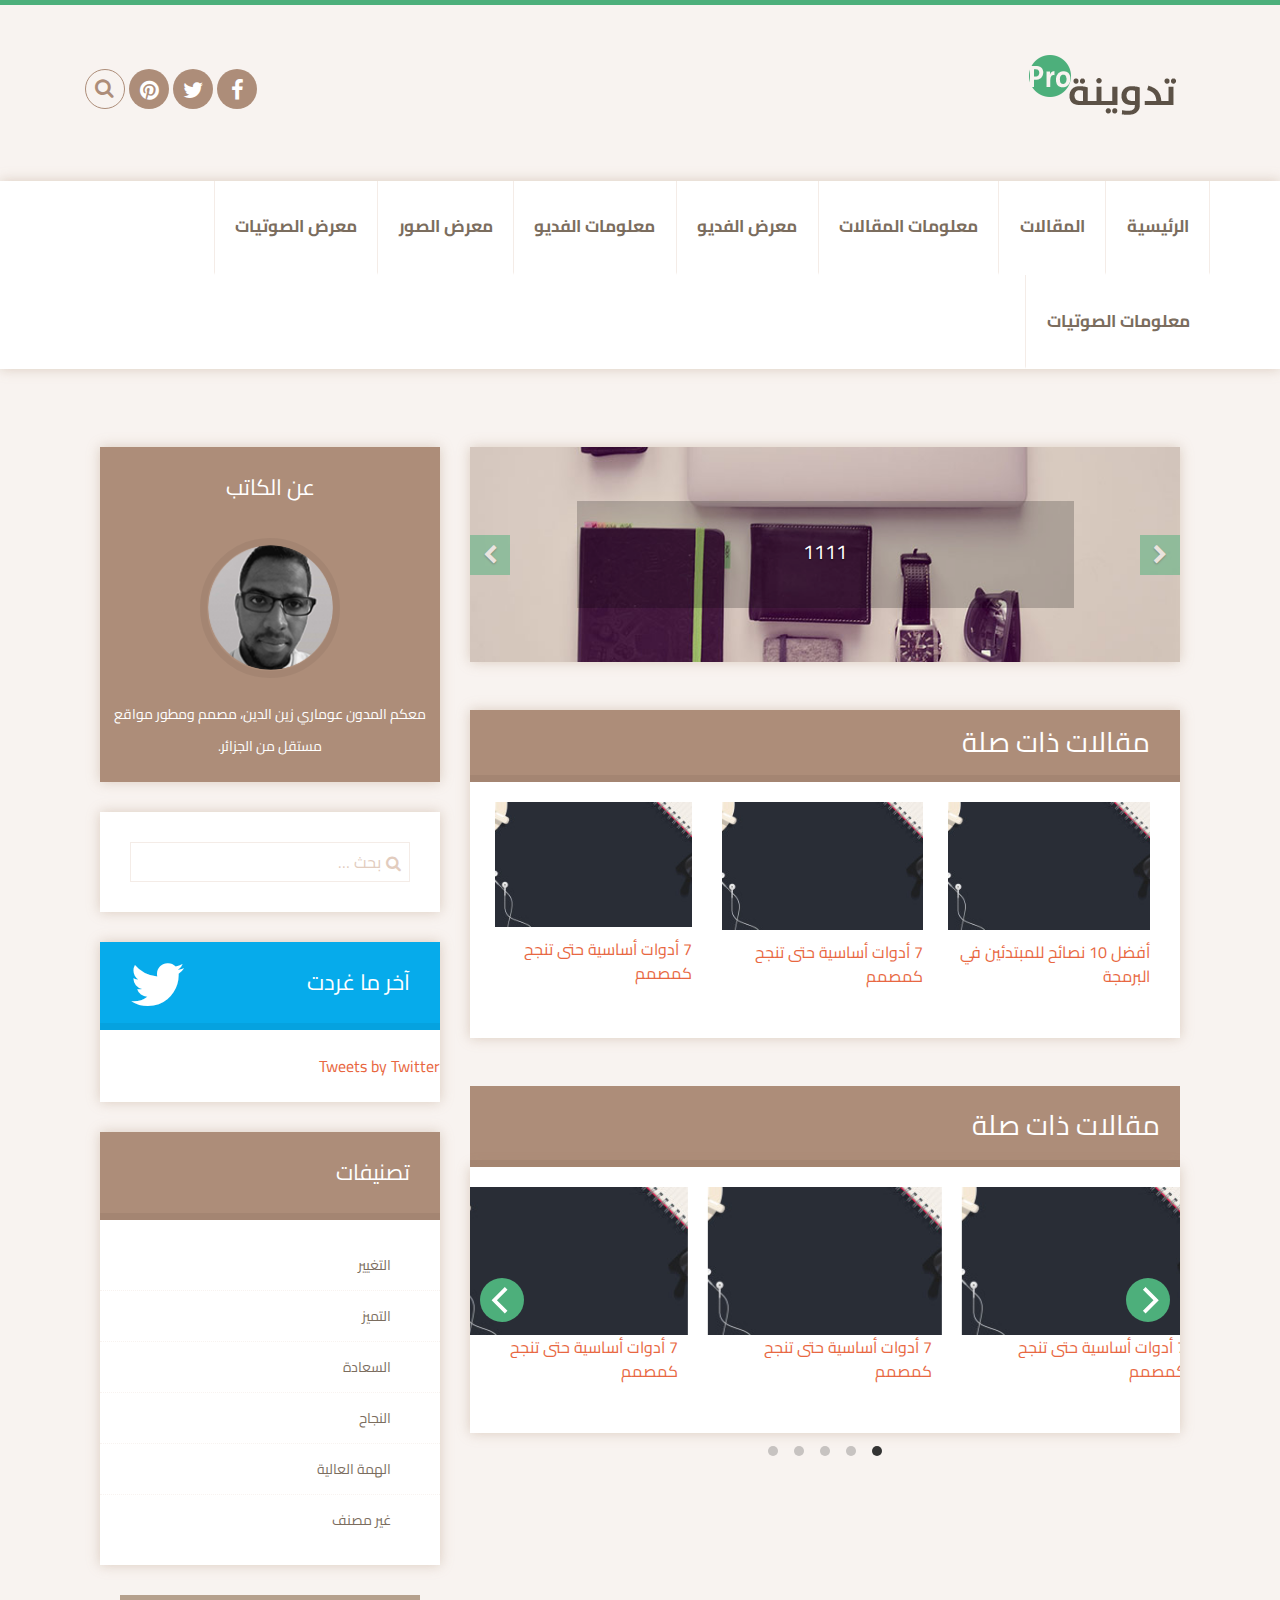
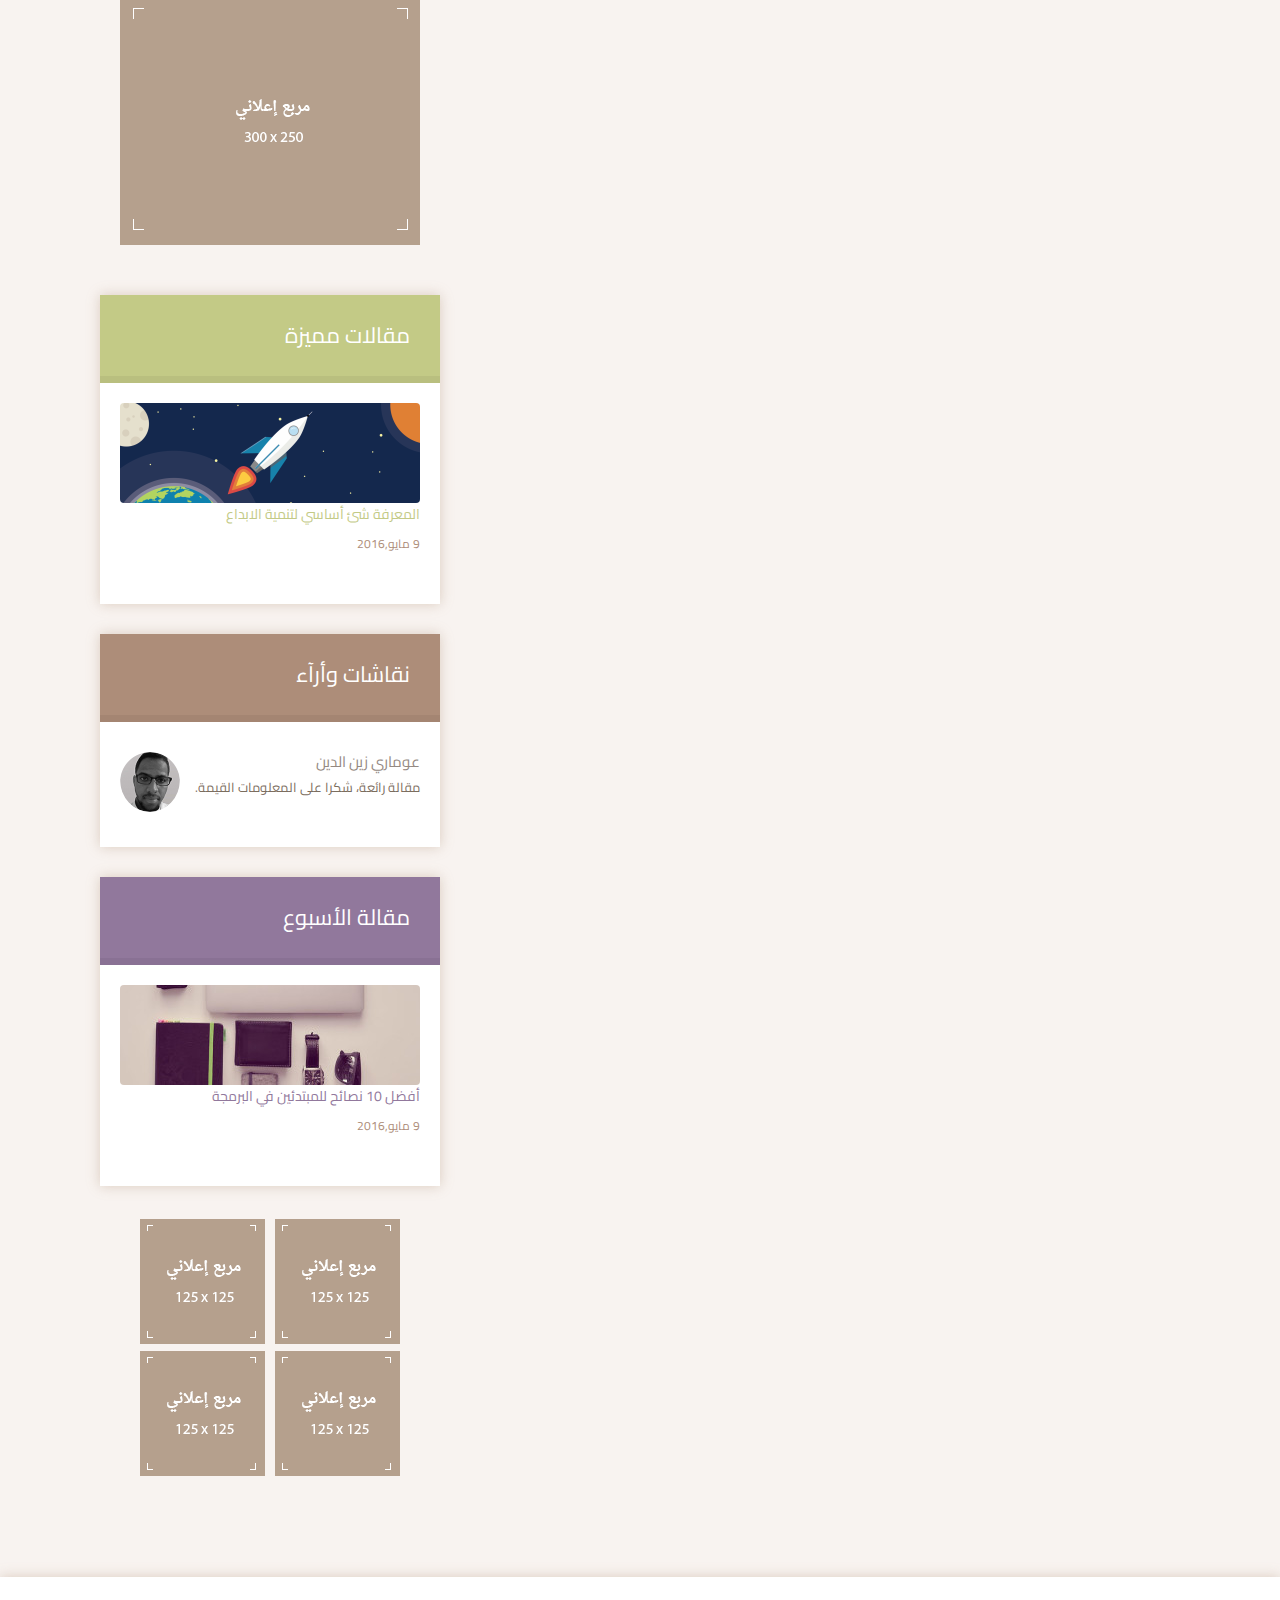
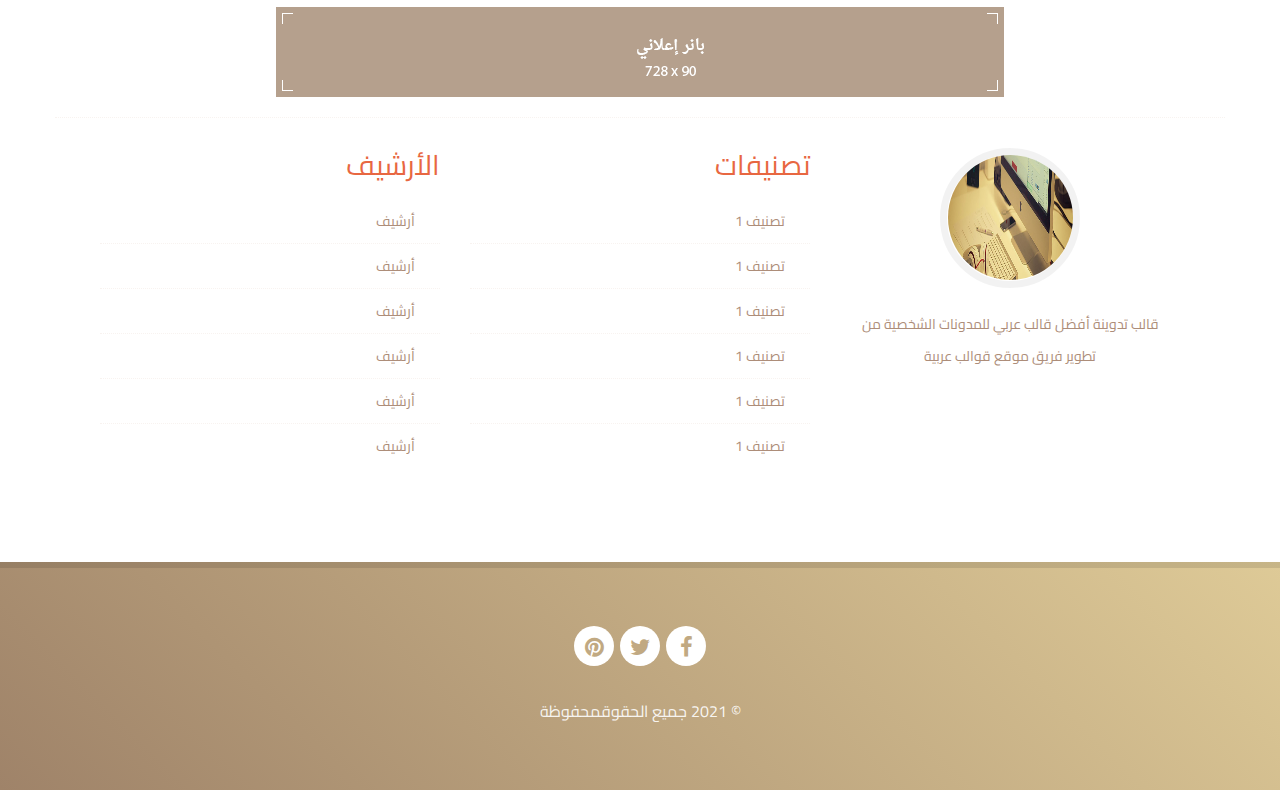
==== index.html @ 0ec96f34 "first- version" ====
<!doctype html>
<html lang="ar" dir="rtl">
<head>
	<meta http-equiv="Content-Type" content="text/html; charset=UTF-8">
	<meta name="viewport" content="width=device-width, initial-scale=1">

	<link  rel="stylesheet" href="assets/css/responsive.css">
	<link rel="stylesheet" href="assets/css/font-awesome.min.css">
	<link rel="stylesheet" href="assets/css/flicky.css">
	<link rel="stylesheet" href="assets/style.css">

	<link rel="preconnect" href="https://fonts.gstatic.com">
	<link href="https://fonts.googleapis.com/css2?family=Cairo:wght@200;300;400;600;700;900&display=swap" rel="stylesheet">

	<title>الرئيسية</title>
</head>
<body>
	<div id="page" class="hfeed site">
		<header id="masthead" class="site-header">
			<div class="container">
				<div class="col-md-12 col-xs-12">
					<div class="col-md-7 col-xs-12">
						<a href="index.html" class="logo">
							<img src="assets/img/logo.png" alt="الرئيسية">
						</a>
					</div>
					<div id="header-icons" class="col-md-5 col-xs-12">
						<form id="searchform">
							<label for="s" class="sr-only">بحث</label>
							<i class="fa fa-search"></i>
							<input type="text" class="" name="s" value="" id="s" placeholder="بحث … ">
							<input type="submit" class="submit" name="submit" id="searchsubmit" value="بحث">
						</form>
						<div id="social-icons">
							<a href="#" target="_blank" class="fa fa-facebook"><span>فايس بوك</span></a>
							<a href="#" target="_blank" class="fa fa-twitter"><span>تويتر</span></a>
							<a href="#" target="_blank" class="fa fa-pinterest"><span>بنترست</span></a>
						</div>
					</div>
				</div>
			</div>
			<nav id="site-navigation" class="main-navigation" role="navigation">
				<div class="navbar-header">
					<button type="button" class="navbar-toggle" data-toggle="collapse" data-target=".navbar-collapse"> <span class="sr-only">إضغط للتصفح</span> <i class="fa fa-bars"></i> </button>
				</div>
				<div class="navbar-collapse collapse">
					<ul id="access" class="nav navbar-nav">
						<li>
							<a href="index.html">الرئيسية</a>
						</li>
						<li>
							<a href="articles.html">المقالات</a>
						</li>
						<li>
							<a href="articles-detailes.html">معلومات المقالات</a>
						</li>
						<li>
							<a href="video-gallary.html">معرض الفديو</a>
						</li>
						<li>
							<a href="video-gallary-detail.html">معلومات الفديو</a>
						</li>
						<li>
							<a href="image-gallary.html">معرض الصور</a>
						</li>
						<li>
							<a href="audio-gallary.html">معرض الصوتيات</a>
						</li>
						<li>
							<a href="audio-gallary-detail.html">معلومات الصوتيات</a>
						</li>
					</ul>
				</div>
			</nav>
		</header>

		<div id="content" class="site-content">
			<div class="container">
				<div class="col-md-12">
					<div id="primary" class="content-area col-md-8 col-xs-12">
						<main id="main" class="site-main" role="main">

							<div id="posts-slider" class="carousel slide" data-ride="carousel">

							  <!-- Wrapper for slides -->
							  <div class="carousel-inner" role="listbox">
							    <div class="item active">
							      <img src="assets/img/post.jpg" alt="">
							      <div class="carousel-caption">
							        1111
							      </div>
							    </div>
							    <div class="item">
							      <img src="assets/img/post.jpg" alt="">
							      <div class="carousel-caption">
							        1111
							      </div>
							    </div>
							  </div>

							  <!-- Controls -->
							  <a class="left carousel-control" href="#posts-slider" role="button" data-slide="prev">
							    <span class="fa fa-chevron-left"></span>
							    <span class="sr-only">Previous</span>
							  </a>
							  <a class="right carousel-control" href="#posts-slider" role="button" data-slide="next">
							    <span class="fa fa-chevron-right"></span>
							    <span class="sr-only">Next</span>
							  </a>
							</div>

							<div id="related-posts">
								<h3 class="title">مقالات ذات صلة</h3>
								<div class="col-md-12">
										<div class="related-post col-md-4">
												<figure class="entry-thumbnail">
														<a href="#">
																<img width="237" height="150" src="assets/img/relimg.jpg" />
														</a>
												</figure>
												<a href="articles-detailes.html" class="related-title">أفضل 10 نصائح للمبتدئين في البرمجة</a>
										</div>
										<div class="related-post col-md-4">
												<figure class="entry-thumbnail">
														<a href="#">
																<img width="237" height="150" src="assets/img/relimg.jpg" />
														</a>
												</figure>
												<a href="#" class="related-title"> 7 أدوات أساسية حتى تنجح كمصمم</a>
										</div>
										<div class="related-post col-md-4">
												<figure class="entry-thumbnail">
														<a href="#">
																<img width="237" height="150" src="assets/img/relimg.jpg" />
														</a>
												</figure>
												<a href="#" class="related-title"> 7 أدوات أساسية حتى تنجح كمصمم</a>
										</div>
								</div>
						</div>

						<!-- carousal posts -->
						<h3 class="des-post">مقالات ذات صلة</h3>
								<div class="carousel"
									data-flickity='{ "wrapAround": true }'>
									<div class="carousel-cell">
											<div>
												<figure class="entry-thumbnail">
														<a href="#">
																<img width="237" height="150" src="assets/img/relimg.jpg" />
														</a>
												</figure>
												<a href="articles-detailes.html" class="related-title"> 7 أدوات أساسية حتى تنجح كمصمم</a>
										</div>
									</div>
									<div class="carousel-cell">
											<div>
												<figure class="entry-thumbnail">
														<a href="#">
																<img width="237" height="150" src="assets/img/relimg.jpg" />
														</a>
												</figure>
												<a href="articles-detailes.html" class="related-title"> 7 أدوات أساسية حتى تنجح كمصمم</a>
										</div>
									</div>
									<div class="carousel-cell">
											<div>
												<figure class="entry-thumbnail">
														<a href="#">
																<img width="237" height="150" src="assets/img/relimg.jpg" />
														</a>
												</figure>
												<a href="articles-detailes.html" class="related-title"> 7 أدوات أساسية حتى تنجح كمصمم</a>
										</div>
									</div>
									<div class="carousel-cell">
											<div>
												<figure class="entry-thumbnail">
														<a href="#">
																<img width="237" height="150" src="assets/img/relimg.jpg" />
														</a>
												</figure>
												<a href="articles-detailes.html" class="related-title"> 7 أدوات أساسية حتى تنجح كمصمم</a>
										</div>
									</div>
									<div class="carousel-cell">
											<div>
												<figure class="entry-thumbnail">
														<a href="#">
																<img width="237" height="150" src="assets/img/relimg.jpg" />
														</a>
												</figure>
												<a href="articles-detailes.html" class="related-title"> 7 أدوات أساسية حتى تنجح كمصمم</a>
										</div>
									</div>
								</div>
						<!-- carousal posts End -->

						</main>
					</div>

					<div id="secondary" class="widget-area col-md-4 col-xs-12">
						<aside class="widget widget_author_biography">
							<h1 class="widget-title">عن الكاتب</h1>
							<div class="author-bio-img"><img src="assets/img/pro-1.png"></div>
							<div class="author-bio-desc">معكم المدون عوماري زين الدين، مصمم ومطور مواقع مستقل من الجزائر.</div>
						</aside>
						<aside class="widget widget_search">
							<form class="search-form">
								<label> 
									<span class="screen-reader-text">البحث عن:</span>
									<input type="search" class="search-field" placeholder="بحث …" value="">
								</label>
								<input type="submit" class="search-submit" value="بحث">
							</form>
						</aside>
						<aside class="widget widget_oauth_twitter_widget">
							<h1 class="widget-title">آخر ما غردت</h1>
							<a class="twitter-timeline" data-height="440" href="https://twitter.com/Twitter?ref_src=twsrc%5Etfw">Tweets by Twitter</a> <script async src="https://platform.twitter.com/widgets.js" charset="utf-8"></script>
						</aside>
						<aside class="widget widget_categories">
							<h1 class="widget-title">تصنيفات</h1>
							<ul>
								<li class="cat-item cat-item-6"><a href="#">التغيير</a></li>
								<li class="cat-item cat-item-5"><a href="#">التميز</a></li>
								<li class="cat-item cat-item-3"><a href="#">السعادة</a></li>
								<li class="cat-item cat-item-2"><a href="#">النجاح</a></li>
								<li class="cat-item cat-item-8"><a href="#">الهمة العالية</a></li>
								<li class="cat-item cat-item-1"><a href="#">غير مصنف</a></li>
							</ul>
						</aside>
						<aside class="widget widget_300x250_advertisement">
							<div class="advertisement_300x250">
								<div class="advertisement-content">
									<a href="#">
										<img src="assets/img/ad-300-250.png" width="300" height="250">
									</a>
								</div>
							</div>
						</aside>
						<aside class="widget widget_widget_posts_list">
							<h1 class="widget-title" style="background-color:#c3ca86;">مقالات مميزة</h1>
							<div class="widget-entries">
								<article class="hentry">
									<figure class="entry-thumbnail">
										<a href="#">
											<img src="assets/img/post-1.png" alt="">
										</a>
									</figure>
									<h3 class="entry-title"><a href="#"style="color:#c3ca86;">المعرفة شئ أساسي لتنمية الابداع</a></h3>
									<span class="entry-date">9 مايو,2016</span>
								</article>
							</div>
						</aside>
						<aside class="widget widget_recent_comments_widget">
							<h1 class="widget-title">نقاشات وأرآء</h1>
							<ul class="comments_list">
								<li>
									<div class="tab-item-avatar">
										<a href="#"> <img alt="" src="assets/img/pro-2.png" class="avatar avatar-60 photo" height="60" width="60"> </a>
									</div>
									<div class="tab-item-inner clearfix">
										<div class="tab-item-name">عوماري زين الدين</div>
										<div class="tab-item-comment"><a href="#">مقالة رائعة، شكرا على المعلومات القيمة.</a></div>
									</div>
								</li>
							</ul>
						</aside>
						<aside class="widget widget_widget_posts_list">
							<h1 class="widget-title" style="background-color:#91789C;">مقالة الأسبوع</h1>
							<div class="widget-entries">
								<article class="hentry">
									<figure class="entry-thumbnail">
										<a href="#"> 
											<img src="assets/img/Untitled-1-Recovered-300x100.jpg"alt="">
										</a>
									</figure>
									<h3 class="entry-title">
										<a href="#"style="color:#91789C;">أفضل 10 نصائح للمبتدئين في البرمجة</a>
									</h3>
									<span class="entry-date">9 مايو,2016</span>
								</article>
							</div>
						</aside>
						<aside class="widget widget_125x125_advertisement">
							<div class="advertisement_125x125">
								<div class="advertisement-content">
									<a href="#" class="single_ad_125x125" target="_blank">
										<img src="assets/img/ad-125-125.png">
									</a>
									<a href="#" class="single_ad_125x125" target="_blank">
										<img src="assets/img/ad-125-125.png">
									</a>
									<a href="#" class="single_ad_125x125" target="_blank">
										<img src="assets/img/ad-125-125.png">
									</a>
									<a href="#" class="single_ad_125x125" target="_blank">
										<img src="assets/img/ad-125-125.png">
									</a>
								</div>
							</div>
						</aside>
					</div>
				</div>
			</div>
		</div>


		<footer id="colophon" class="site-footer">
			<div id="footer-ads" class="container">
				<aside id="tedwinapro-ad-block" class="widget widget_728x90_advertisement">
					<div class="advertisement_728x90">
						<div class="advertisement-content">
							<a href="#" class="single_ad_728x90" target="_blank" rel="nofollow"> <img src="assets/img/banner-728-90.png" width="728" height="90"> </a>
						</div>
					</div>
				</aside>
			</div>
			<div id="footer-widgets" class="col-md-12">
				<div class="container">
					<div class="col-md-12">
						<div class="footer-widget col-md-4">
							<aside id="author_biography-3" class="widget widget_author_biography">
								<h1 class="widget-title"></h1>
								<div class="author-bio-img"><img src="assets/img/tem.jpg"></div>
								<div class="author-bio-desc">قالب تدوينة أفضل قالب عربي للمدونات الشخصية من تطوير فريق موقع قوالب عربية</div>
							</aside>
						</div>
						<div class="footer-widget col-md-4">
							<aside class="widget widget_categories">
								<h1 class="widget-title">تصنيفات</h1>
								<ul>
									<li><a href="#">تصنيف 1</a></li>
									<li><a href="#">تصنيف 1</a></li>
									<li><a href="#">تصنيف 1</a></li>
									<li><a href="#">تصنيف 1</a></li>
									<li><a href="#">تصنيف 1</a></li>
									<li><a href="#">تصنيف 1</a></li>
								</ul>
							</aside>
						</div>
						<div class="footer-widget col-md-4">
							<aside id="archives-3" class="widget widget_archive">
								<h1 class="widget-title">الأرشيف</h1>
								<ul>
									<li><a href="#">أرشيف</a></li>
									<li><a href="#">أرشيف</a></li>
									<li><a href="#">أرشيف</a></li>
									<li><a href="#">أرشيف</a></li>
									<li><a href="#">أرشيف</a></li>
									<li><a href="#">أرشيف</a></li>
								</ul>
							</aside>
						</div>
					</div>
				</div>
			</div>
			<div class="site-info col-md-12">
				<div id="social-icons">
					<a href="#" target="_blank" class="fa fa-facebook"><span>فايس بوك</span></a>
					<a href="#" target="_blank" class="fa fa-twitter"><span>تويتر</span></a>
					<a href="#" target="_blank" class="fa fa-pinterest"><span>بنترست</span></a>
				</div>
				<div class="copyrights"> © 2021 جميع الحقوقمحفوظة</div>
			</div>
		</footer>

		<a href="#top" id="smoothup"><i class="fa fa-angle-up"></i></a>

		<!-- JS Files -->
		<script src="assets/js/jquery.min.js"></script>
		<script src="assets/js/bootstrap.min.js"></script>
		<script src="assets/js/flicky.js"></script>
		<script type="text/javascript">
			$(window).scroll(function(){if($(this).scrollTop()<500){$('#smoothup').fadeOut();}else{$('#smoothup').fadeIn();}});$('#smoothup').on('click',function(){$('html, body').animate({scrollTop:0},1000);return false;});
		</script>
	</body>
</html>
---- assets/css/flicky.css ----
/*! Flickity v2.2.2
https://flickity.metafizzy.co
---------------------------------------------- */

.flickity-enabled {
  position: relative;
}

.flickity-enabled:focus { outline: none; }

.flickity-viewport {
  overflow: hidden;
  position: relative;
  height: 100%;
}

.flickity-slider {
  position: absolute;
  width: 100%;
  height: 100%;
}

/* draggable */

.flickity-enabled.is-draggable {
  -webkit-tap-highlight-color: transparent;
  -webkit-user-select: none;
     -moz-user-select: none;
      -ms-user-select: none;
          user-select: none;
}

.flickity-enabled.is-draggable .flickity-viewport {
  cursor: move;
  cursor: -webkit-grab;
  cursor: grab;
}

.flickity-enabled.is-draggable .flickity-viewport.is-pointer-down {
  cursor: -webkit-grabbing;
  cursor: grabbing;
}

/* ---- flickity-button ---- */

.flickity-button {
  position: absolute;
  background: hsla(0, 0%, 100%, 0.75);
  border: none;
  color: #333;
}

.flickity-button:hover {
  background: white;
  cursor: pointer;
}

.flickity-button:focus {
  outline: none;
  box-shadow: 0 0 0 5px #19F;
}

.flickity-button:active {
  opacity: 0.6;
}

.flickity-button:disabled {
  opacity: 0.3;
  cursor: auto;
  /* prevent disabled button from capturing pointer up event. #716 */
  pointer-events: none;
}

.flickity-button-icon {
  fill: currentColor;
}

/* ---- previous/next buttons ---- */

.flickity-prev-next-button {
  top: 50%;
  width: 44px;
  height: 44px;
  border-radius: 50%;
  /* vertically center */
  transform: translateY(-50%);
}
.flickity-prev-next-button.previous, .flickity-prev-next-button.next{
  background: #4daf7b;
    color: #fff;
}
.flickity-prev-next-button.previous { left: 10px; }
.flickity-prev-next-button.next { right: 10px; }
/* right to left */
.flickity-rtl .flickity-prev-next-button.previous {
  left: auto;
  right: 10px;
}
.flickity-rtl .flickity-prev-next-button.next {
  right: auto;
  left: 10px;
}

.flickity-prev-next-button .flickity-button-icon {
  position: absolute;
  left: 20%;
  top: 20%;
  width: 60%;
  height: 60%;
}
.flickity-viewport {
  margin-bottom: 5rem;
}
/* ---- page dots ---- */

.flickity-page-dots {
  position: absolute;
  width: 100%;
  bottom: -25px;
  padding: 0;
  margin: 0;
  list-style: none;
  text-align: center;
  line-height: 1;
}

.flickity-rtl .flickity-page-dots { direction: rtl; }

.flickity-page-dots .dot {
  display: inline-block;
  width: 10px;
  height: 10px;
  margin: 0 8px;
  background: #333;
  border-radius: 50%;
  opacity: 0.25;
  cursor: pointer;
}

.flickity-page-dots .dot.is-selected {
  opacity: 1;
}
---- assets/style.css ----
*{
    box-sizing: border-box;
}
body{
    direction:rtl;
    unicode-bidi:embed
}
caption,th,td{
    text-align:right
}
body,button,input,select,textarea{
    font-family:'Cairo',arial,sans-serif
}
h1,h2,h3,h4,h5,h6{
    font-family:'Cairo',arial,sans-serif;
    letter-spacing:0;
    margin: 0;
}
blockquote{
    font-family:Georgia,"URW Bookman L",serif;
    font-style:italic;
    margin:0 4em 1em 3em;
    border-left:none;
    border-right:5px solid #4daf7b;
    padding:.5em 2em .5em .5em
}
.mb-5 {
    margin-bottom: 5rem;
}
ul,ol{
    margin:0 3em 1.5em 0
}
li>ul,li>ol{
    margin-left:0;
    margin-right:1.5em
}
button,input[type=button],input[type=reset],input[type=submit]{
    border-left:none;
    border-right:5px solid rgba(0,0,0,.05)
}
textarea{
    padding-right:3px
}
a.logo{
    float:right;
    padding-left:15px;
    padding-right:0
}
.site-branding{
    float:right
}
#header-icons #searchform{
    float:left
}
#header-icons .fa-search:before{
    left:10px;
    right:auto
}
#header-icons #searchform input#s{
    left:0;
    right:auto
}
#social-icons{
    left:44px;
    right:auto
}
#access li{
    float:right
}
#access li:first-child a{
    border-left:1px solid #f4ece7;
    border-right:1px solid #f4ece7
}
#access a{
    border-left:1px solid #f4ece7;
    border-right:none;
    font-weight:700
}
.comment-navigation .nav-previous,.paging-navigation .nav-previous,.post-navigation .nav-previous{
    float:right
}
.comment-navigation .nav-next,.paging-navigation .nav-next,.post-navigation .nav-next{
    float:right;
    text-align:left
}
.screen-reader-text:hover,.screen-reader-text:active,.screen-reader-text:focus{
    right:5px;
    left:auto
}
.widget .widget-title{
    font-family:'Cairo',arial,sans-serif;
    font-size:22px
}
.widget_oauth_twitter_widget .widget-title:before{
    float:left;
    padding-left:0;
    padding-right:10px
}
.oauth-twitter-tweet{
    padding:0 32px 0 15px;
    font-size:14px;
    line-height:26px
}
.oauth-twitter-tweet-time{
    padding:0 32px 15px 15px;
    font-size:12px;
    color:#06abeb
}
.widget ul li{
    margin:0;
    padding:0 17px 0 0;
    font-size:14px;
    line-height:30px
}
.widget ul li a{
    padding:10px 32px 10px 15px
}
.widget_search{
    padding:30px 30px 30px 38px
}
.widget_search label:before{
    left:auto;
    right:9px
}
.recent_comments_widget .tab-item-avatar{
    float:right
}
.recent_comments_widget .tab-item-inner{
    margin-left:0;
    margin-right:75px
}
.widget_author_biography .author-bio-desc{
    font-size:14px
}
.entry-header .entry-title{
    font-size:26px
}
#main .entry-content,#main .entry-summary{
    font-size:14px;
    line-height:32px
}
.entry-header .post-date{
    font-size:13px;
    right:20px;
    left:auto
}
.entry-header .post-date .month{
    font-weight:400
}
.entry-header .entry-meta span{
    left:auto;
    right:0;
    border-right:5px solid rgba(0,0,0,.05);
    border-left:none
}
.hentry.twocol .entry-footer .entry-more,.hentry.twocol .entry-footer .entry-date,.hentry.twocol .entry-footer .entry-category,.hentry.twocol .attachment-size,.hentry.twocol .entry-footer .comments-link,.hentry.twocol .entry-footer .entry-views{
    text-align:right;
    padding-left:0;
    padding-right:2em
}
.entry-footer .entry-more,.entry-footer .entry-date,.entry-footer .entry-category,.entry-footer .attachment-size,.entry-footer .comments-link,.entry-footer .entry-views{
    float:right;
    border-right:none;
    border-left:1px solid #fff
}
.entry-footer .entry-views{
    border-left:none
}
.entry-footer .icons{
    padding-right:0;
    padding-left:15px
}
.entry-footer .fa-stack .fa-comments-o{
    right:2px;
    left:auto
}
span.edit-link{
    margin-left:0;
    margin-right:40px
}
span.edit-link:before{
    padding-right:0;
    padding-left:5px
}
.social-bookmarks>p{
    float:right;
    border-left:none;
    border-right:5px solid rgba(0,0,0,.05)
}
.facebook-like,.twitter-button,.google-plusone,.pinterest-button{
    float:right
}
#related-posts h3.title{
    font-family:'Cairo',arial,sans-serif
}
#footer-widgets .widget-title{
    font-family:'Cairo',arial,sans-serif
}
#footer-widgets ul li{
    padding:0 15px 0 0
}
.site-footer #social-icons{
    left:auto
}
#comments{
    float:right
}
.comments-area ol{
    margin-right:0
}
.comment .avatar{
    float:left;
    margin-left:0;
    margin-right:20px
}
a.comment-reply-link{
    float:right;
    border-left:none;
    border-right:5px solid rgba(0,0,0,.05)
}
#smoothup{
    float:left;
    position:fixed;
    right:auto;
    left:20px
}
.post-tags{
    margin-right:40px;
    margin-left:0
}
.entry-thumbnail {
    position: relative;
}
.entry-thumbnail i {
    position: absolute;
    top: 50%;
    left: 50%;
    transform: translate(-50%,-50%);
    -webkit-transform: translate(-50%,-50%);
    -moz-transform: translate(-50%,-50%);
    -ms-transform: translate(-50%,-50%);
    -o-transform: translate(-50%,-50%);
    color: #4daf7b;
}
@media (max-width:991px){
    a.logo{
        float:none;
        padding:0
    }
    .site-branding{
        float:none
    }
    #social-icons{
        left:auto
    }
}
@media (max-width:570px){
    .entry-thumbnail i {
        left: 71%
    }
}
@media (min-width:571px) and (max-width:725px) {
    .entry-thumbnail i {
        left: 75%;
    }
}
@media (min-width:726px) and (max-width:1000px) {
    .entry-thumbnail i {
        left: 80%;
    }
}
@media (max-width:767px){
    #access li{
        float:none
    }
    #access a{
        border-left:none
    }
    .entry-footer .entry-more,.entry-footer .entry-date,.entry-footer .entry-category,.attachment-size,.entry-footer .comments-link,.entry-footer .entry-views{
        border-left:none;
        text-align:right !important;
        padding-right:2em;
        padding-left:0
    }
    #smoothup{
        left:5px;
        right:auto
    }
    .credits{
        text-align:center
    }
}

.tip {
    width: 0px;
    height: 0px;
    position: absolute;
    background: transparent;
    border: 10px solid #ccc;
  }
  .tip-right {
    top: 10px;
    right: -25px;
    border-top-color: transparent;
    border-right-color: transparent;
    border-bottom-color: transparent;  
  }
  .dialogbox {
      display: inline-block;
  }
  .dialogbox .body {
    position: relative;
    max-width: 300px;
    height: auto;
    right: -1%;
    top: 4rem;
    padding: 5px;
    background-color: #DADADA;
    border-radius: 3px;
    border: 5px solid #ccc;
}
  .dialogbox .img {
    position: relative;
    right: 30%;
  }
  .body .message {
    min-height: 30px;
    border-radius: 3px;
    font-family: Arial;
    font-size: 14px;
    line-height: 1.5;
    color: #797979;
  }
.comment-box {
    padding: 3rem 5rem 2rem 5rem;
    position: relative;
}
.comment-box .name-person {
    position: absolute;
    top: 35%;
    right: 16%;
}
.comments-title {
    width: 100%;
    text-align: center;
}

@media (max-width:570px){
    .comment-box .name-person {
        top: 20%;
        right: 24%;
        }
        .dialogbox .body {
            right: 20%;
            top: -3rem;
        }
}

body.demos .service-widget h3 {
    border-bottom: 1px solid #ededed;
    font-size: 18px;
    padding: 20px 0;
    background-color: #ffffff;
}

body.demos .service-widget {
    margin: 0 0 30px;
    padding: 30px;
    background-color: #fff
}

body.demos .container-fluid {
    max-width: 1080px
}

.service-widget{
	padding: 20px 15px;
	border: 1px solid #f2f2f2;
	background-color: #ffffff;
	-webkit-box-shadow: 0px 2px 16px 0px rgba(204,204,204,1);
	-moz-box-shadow: 0px 2px 16px 0px rgba(204,204,204,1);
	box-shadow: 0px 2px 16px 0px rgba(204,204,204,1);
}

.service-widget{
	background: #ffffff;
}

.section.lb .service-dit h3{
	padding: 12px 0px;
}
.service-dit{
	padding: 20px 15px;
}
.service-widget:hover .hoverbutton {
    opacity: 1;
}
.service-widget p {
    margin-bottom: 0;
    padding-bottom: 0;
}
.service-widget h3 a,
.section.wb .service-widget h3,
.section.lb .service-widget h3 {
    color: #1f1f1f;
}
.service-widget h3 {
    font-size: 22px;
    color: #ffffff;
    padding: 20px 0 12px;
    margin: 0;
	font-weight: 600;
}

/*  */

.carousel {
    background: #fff;
    box-shadow: rgb(171 139 110 / 38%) 0px 0px 12px;
  }
  
  .carousel-cell {
    width: 33%;
    margin-right: 20px;
    margin-top: 20px;
    background: inherit;
    color: #fff;
    position: relative;
    padding: 0 0 5rem 0;
  }
  .carousel-cell i {
    position: absolute;
    color: #4daf7b;
    top: 35%;
    left: 50%;
    transform: translate(-50%,-50%);
    -webkit-transform: translate(-50%,-50%);
    -moz-transform: translate(-50%,-50%);
    -ms-transform: translate(-50%,-50%);
    -o-transform: translate(-50%,-50%);
}
@media (max-width:767px){
    .carousel-cell i {
        top: 26%;
        font-size: 39px;
    }
}
.carousel-cell a.related-title {
    display: block;
    max-width: 21rem;
    padding-right: 1rem;
}
  .des-post {
    background: #ad8d79;
    padding: 20px 20px 15px 20px;
    color: #fff;
    border-bottom: 7px solid rgba(0,0,0,.05);
    font-family: 'Cairo',arial,sans-serif;
    font-size: 2.8rem;
    line-height: 1.4;
  }
  /*  */

  .image-gallary img {
      width: 100%;
      height: 150px;
  }
  .ap_container {
    margin: 1rem 5rem 3rem 0;
  }

  /*  */
  .audio-player {
    width: 100%;
      box-shadow: 0 0 25px #00c3c3;
  }
  .player {
      background-color: #02131d;
      padding: 15px;
      box-shadow: 0 0 2px 2px #04c7c7 inset;
  }
  .audio-title{
      color: #fff;
      font-weight: 400;
      font: 18px;
      display: block;
      margin-bottom: 20px;
  }
  .player-middle-row{
    display: flex;
    align-items: center;
    justify-content: space-between;
    margin-bottom: 10px;
  }
  .player-middle-left span {
    color: #00b0e4;
    font-size: 20px;
    display: inline-block;
    margin-right: 20px;
    cursor: pointer;
    width: 50px;
    height: 50px;
    border-radius: 50%;
    text-align: center;
    line-height: 50px;
    box-shadow: 0 0 8px 4px #025656;
    transition: all 0.3s ease-out;
    -webkit-transition: all 0.3s ease-out;
    -moz-transition: all 0.3s ease-out;
    -ms-transition: all 0.3s ease-out;
    -o-transition: all 0.3s ease-out;
    -webkit-border-radius: 50%;
    -moz-border-radius: 50%;
    -ms-border-radius: 50%;
    -o-border-radius: 50%;
    pointer-events: none;
    opacity: 0.3;
}
.player-middle-left span.active {
    pointer-events: auto;
    opacity: 1;

}
  .player-middle-right span {
    font-size: 22px;
    color: #908e8e;
    display: block;
    text-align: left;
    font-weight: 700;
  }
  .audioPlaylistWrap {
    padding: 15px;
    background: linear-gradient(to bottom, #025656, #002d2d);

  }
  .audio-list {
    margin-bottom: 2px;
    position: relative;
  }
  .audio-list-in {
    background: #1f1b1b;
    color: #fff;
    font-size: 16px;
    padding: 10px 15px;
    position: relative;
    transition: all 0.4s ease-out;
    -webkit-transition: all 0.4s ease-out;
    -moz-transition: all 0.4s ease-out;
    -ms-transition: all 0.4s ease-out;
    -o-transition: all 0.4s ease-out;
    text-align: left;
}
  .aTrigger {
    position: absolute;
    left: 0;
    top: 0;
    cursor: pointer;
    color: #fff;
    z-index: 1;
    width: 100%;
    height: 100%;
  }
  .aTrigger i {
      position: absolute;
      right: 15px;
      top: 50%;
      margin-top: -6px;
      font-size: 12px;
  }
  a[data-active="active"] + .audio-list-in,
  a[data-active="pause"] + .audio-list-in{
    background: #00b0e4;
  }
  .audio-detail {
      width: 100%;
      outline: none;
}
  .imgBox img {
      width: 100%;
      height: 20rem;
  }
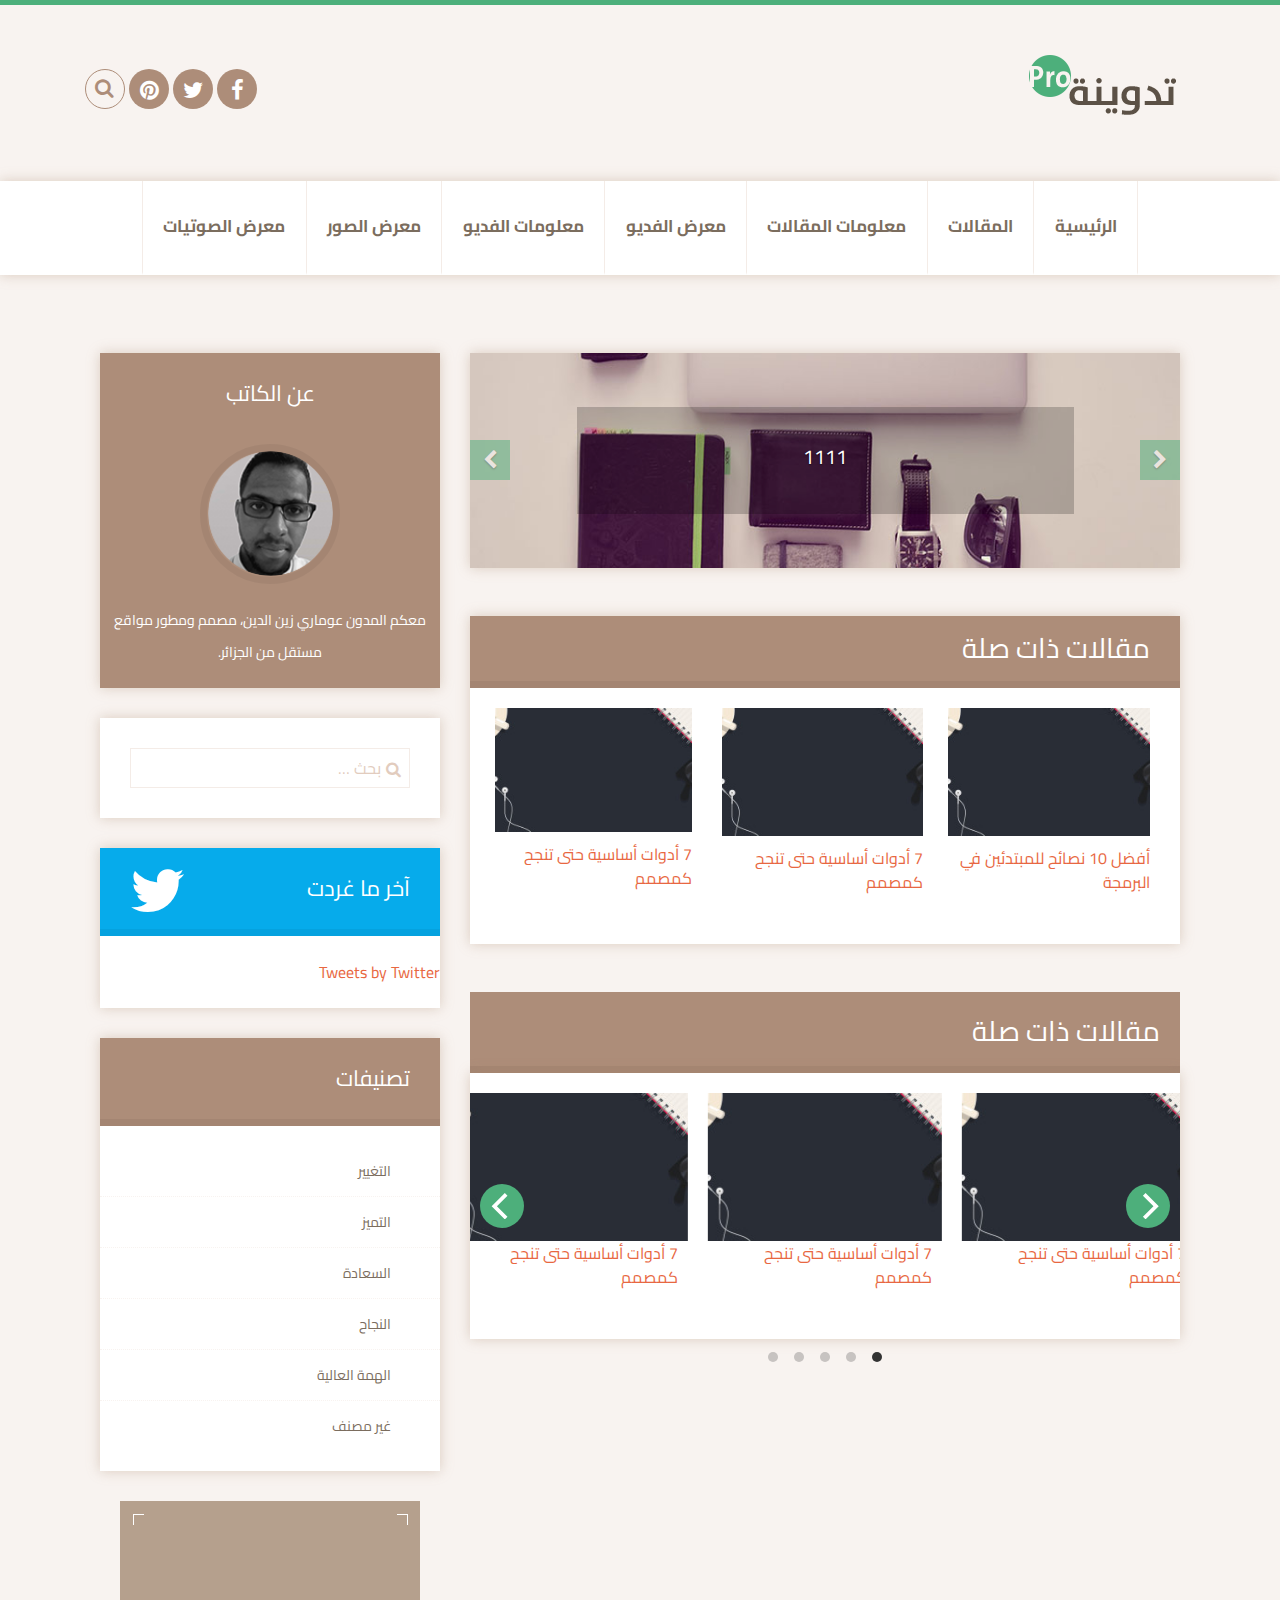
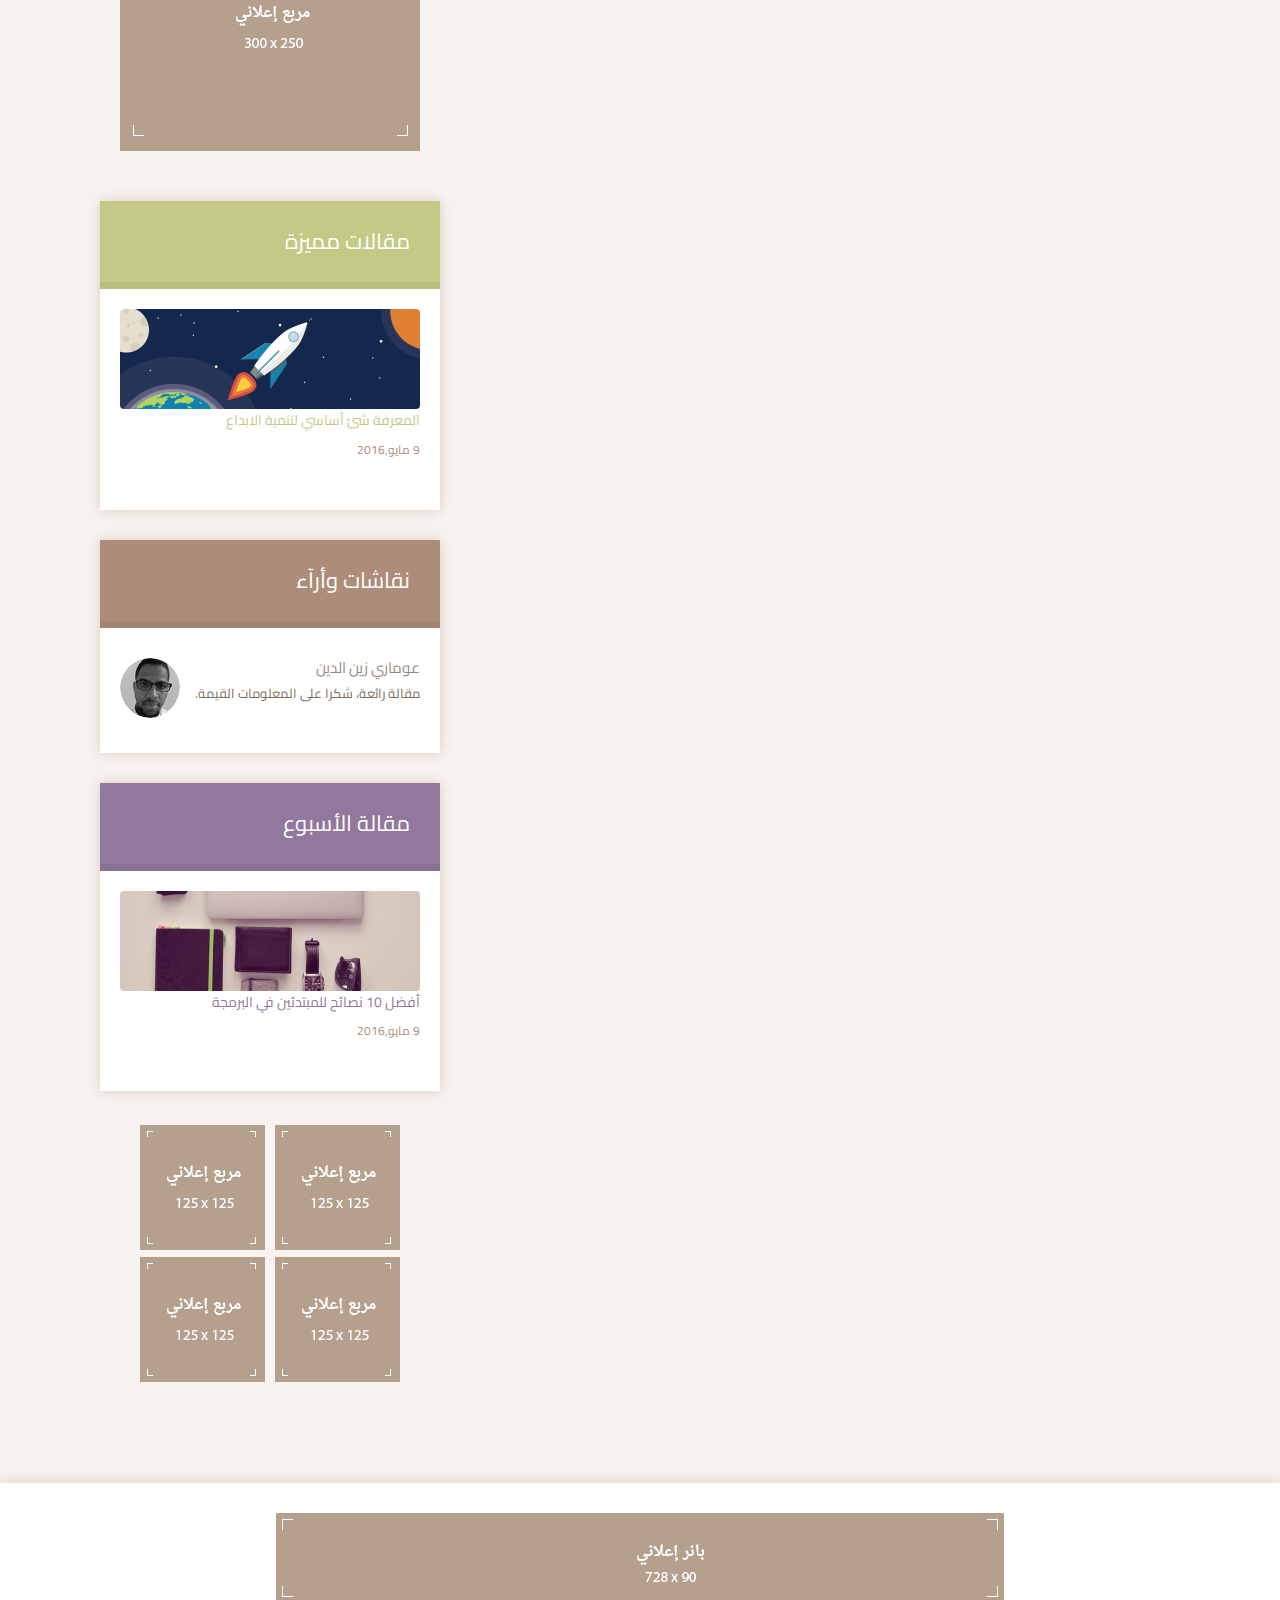
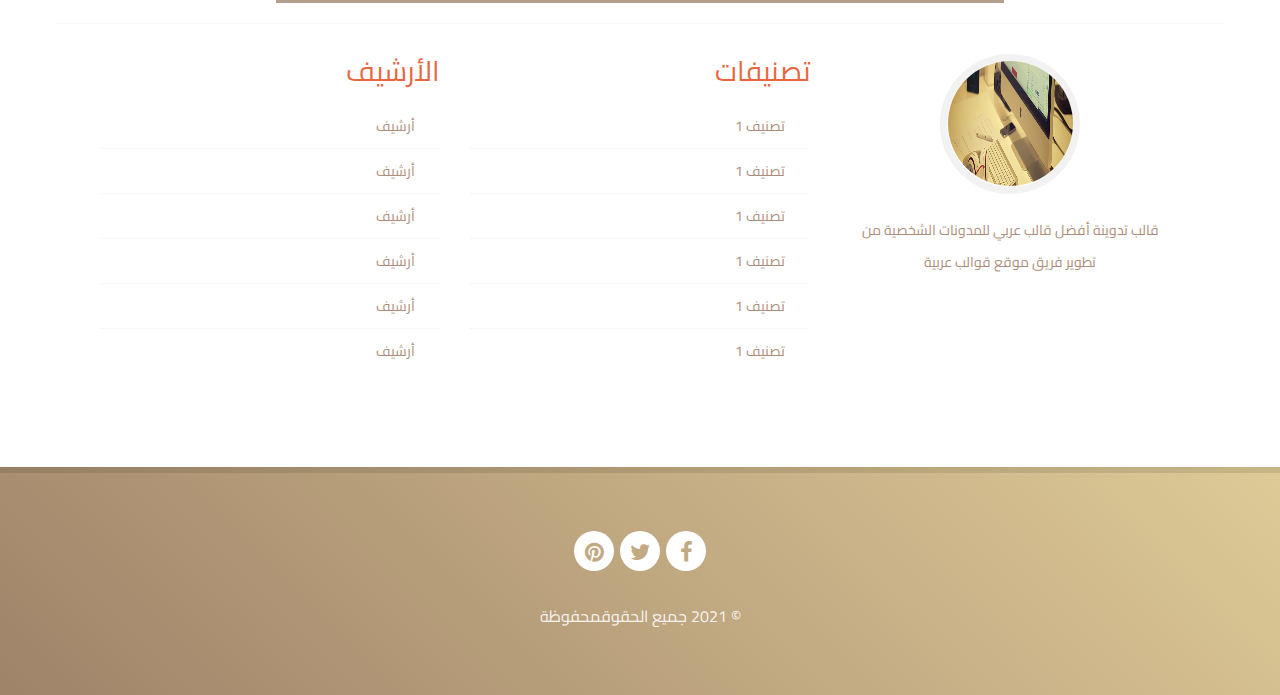
==== commit 9e4533c3: "last-edit" ====
--- a/index.html
+++ b/index.html
@@ -65,9 +65,6 @@
 						</li>
 						<li>
 							<a href="audio-gallary.html">معرض الصوتيات</a>
-						</li>
-						<li>
-							<a href="audio-gallary-detail.html">معلومات الصوتيات</a>
 						</li>
 					</ul>
 				</div>
--- a/assets/style.css
+++ b/assets/style.css
@@ -1,581 +1,670 @@
-*{
-    box-sizing: border-box;
-}
-body{
-    direction:rtl;
-    unicode-bidi:embed
-}
-caption,th,td{
-    text-align:right
-}
-body,button,input,select,textarea{
-    font-family:'Cairo',arial,sans-serif
-}
-h1,h2,h3,h4,h5,h6{
-    font-family:'Cairo',arial,sans-serif;
-    letter-spacing:0;
-    margin: 0;
-}
-blockquote{
-    font-family:Georgia,"URW Bookman L",serif;
-    font-style:italic;
-    margin:0 4em 1em 3em;
-    border-left:none;
-    border-right:5px solid #4daf7b;
-    padding:.5em 2em .5em .5em
+* {
+	box-sizing: border-box;
+}
+body {
+	direction: rtl;
+	unicode-bidi: embed;
+}
+caption,
+th,
+td {
+	text-align: right;
+}
+body,
+button,
+input,
+select,
+textarea {
+	font-family: 'Cairo', arial, sans-serif;
+}
+h1,
+h2,
+h3,
+h4,
+h5,
+h6 {
+	font-family: 'Cairo', arial, sans-serif;
+	letter-spacing: 0;
+	margin: 0;
+}
+blockquote {
+	font-family: Georgia, "URW Bookman L", serif;
+	font-style: italic;
+	margin: 0 4em 1em 3em;
+	border-left: none;
+	border-right: 5px solid #4daf7b;
+	padding: .5em 2em .5em .5em;
 }
 .mb-5 {
-    margin-bottom: 5rem;
-}
-ul,ol{
-    margin:0 3em 1.5em 0
-}
-li>ul,li>ol{
-    margin-left:0;
-    margin-right:1.5em
-}
-button,input[type=button],input[type=reset],input[type=submit]{
-    border-left:none;
-    border-right:5px solid rgba(0,0,0,.05)
-}
-textarea{
-    padding-right:3px
-}
-a.logo{
-    float:right;
-    padding-left:15px;
-    padding-right:0
-}
-.site-branding{
-    float:right
-}
-#header-icons #searchform{
-    float:left
-}
-#header-icons .fa-search:before{
-    left:10px;
-    right:auto
-}
-#header-icons #searchform input#s{
-    left:0;
-    right:auto
-}
-#social-icons{
-    left:44px;
-    right:auto
-}
-#access li{
-    float:right
-}
-#access li:first-child a{
-    border-left:1px solid #f4ece7;
-    border-right:1px solid #f4ece7
-}
-#access a{
-    border-left:1px solid #f4ece7;
-    border-right:none;
-    font-weight:700
-}
-.comment-navigation .nav-previous,.paging-navigation .nav-previous,.post-navigation .nav-previous{
-    float:right
-}
-.comment-navigation .nav-next,.paging-navigation .nav-next,.post-navigation .nav-next{
-    float:right;
-    text-align:left
-}
-.screen-reader-text:hover,.screen-reader-text:active,.screen-reader-text:focus{
-    right:5px;
-    left:auto
-}
-.widget .widget-title{
-    font-family:'Cairo',arial,sans-serif;
-    font-size:22px
-}
-.widget_oauth_twitter_widget .widget-title:before{
-    float:left;
-    padding-left:0;
-    padding-right:10px
-}
-.oauth-twitter-tweet{
-    padding:0 32px 0 15px;
-    font-size:14px;
-    line-height:26px
-}
-.oauth-twitter-tweet-time{
-    padding:0 32px 15px 15px;
-    font-size:12px;
-    color:#06abeb
-}
-.widget ul li{
-    margin:0;
-    padding:0 17px 0 0;
-    font-size:14px;
-    line-height:30px
-}
-.widget ul li a{
-    padding:10px 32px 10px 15px
-}
-.widget_search{
-    padding:30px 30px 30px 38px
-}
-.widget_search label:before{
-    left:auto;
-    right:9px
-}
-.recent_comments_widget .tab-item-avatar{
-    float:right
-}
-.recent_comments_widget .tab-item-inner{
-    margin-left:0;
-    margin-right:75px
-}
-.widget_author_biography .author-bio-desc{
-    font-size:14px
-}
-.entry-header .entry-title{
-    font-size:26px
-}
-#main .entry-content,#main .entry-summary{
-    font-size:14px;
-    line-height:32px
-}
-.entry-header .post-date{
-    font-size:13px;
-    right:20px;
-    left:auto
-}
-.entry-header .post-date .month{
-    font-weight:400
-}
-.entry-header .entry-meta span{
-    left:auto;
-    right:0;
-    border-right:5px solid rgba(0,0,0,.05);
-    border-left:none
-}
-.hentry.twocol .entry-footer .entry-more,.hentry.twocol .entry-footer .entry-date,.hentry.twocol .entry-footer .entry-category,.hentry.twocol .attachment-size,.hentry.twocol .entry-footer .comments-link,.hentry.twocol .entry-footer .entry-views{
-    text-align:right;
-    padding-left:0;
-    padding-right:2em
-}
-.entry-footer .entry-more,.entry-footer .entry-date,.entry-footer .entry-category,.entry-footer .attachment-size,.entry-footer .comments-link,.entry-footer .entry-views{
-    float:right;
-    border-right:none;
-    border-left:1px solid #fff
-}
-.entry-footer .entry-views{
-    border-left:none
-}
-.entry-footer .icons{
-    padding-right:0;
-    padding-left:15px
-}
-.entry-footer .fa-stack .fa-comments-o{
-    right:2px;
-    left:auto
-}
-span.edit-link{
-    margin-left:0;
-    margin-right:40px
-}
-span.edit-link:before{
-    padding-right:0;
-    padding-left:5px
-}
-.social-bookmarks>p{
-    float:right;
-    border-left:none;
-    border-right:5px solid rgba(0,0,0,.05)
-}
-.facebook-like,.twitter-button,.google-plusone,.pinterest-button{
-    float:right
-}
-#related-posts h3.title{
-    font-family:'Cairo',arial,sans-serif
-}
-#footer-widgets .widget-title{
-    font-family:'Cairo',arial,sans-serif
-}
-#footer-widgets ul li{
-    padding:0 15px 0 0
-}
-.site-footer #social-icons{
-    left:auto
-}
-#comments{
-    float:right
-}
-.comments-area ol{
-    margin-right:0
-}
-.comment .avatar{
-    float:left;
-    margin-left:0;
-    margin-right:20px
-}
-a.comment-reply-link{
-    float:right;
-    border-left:none;
-    border-right:5px solid rgba(0,0,0,.05)
-}
-#smoothup{
-    float:left;
-    position:fixed;
-    right:auto;
-    left:20px
-}
-.post-tags{
-    margin-right:40px;
-    margin-left:0
+	margin-bottom: 5rem;
+}
+ul,
+ol {
+	margin: 0 3em 1.5em 0;
+}
+li > ul,
+li > ol {
+	margin-left: 0;
+	margin-right: 1.5em;
+}
+button,
+input[type=button],
+input[type=reset],
+input[type=submit] {
+	border-left: none;
+	border-right: 5px solid rgba(0, 0, 0, .05);
+}
+textarea {
+	padding-right: 3px;
+}
+a.logo {
+	float: right;
+	padding-left: 15px;
+	padding-right: 0;
+}
+.site-branding {
+	float: right;
+}
+#header-icons #searchform {
+	float: left;
+}
+#header-icons .fa-search:before {
+	left: 10px;
+	right: auto;
+}
+#header-icons #searchform input#s {
+	left: 0;
+	right: auto;
+}
+#social-icons {
+	left: 44px;
+	right: auto;
+}
+#access li {
+	float: right;
+}
+#access li:first-child a {
+	border-left: 1px solid #f4ece7;
+	border-right: 1px solid #f4ece7;
+}
+#access a {
+	border-left: 1px solid #f4ece7;
+	border-right: none;
+	font-weight: 700;
+}
+.comment-navigation .nav-previous,
+.paging-navigation .nav-previous,
+.post-navigation .nav-previous {
+	float: right;
+}
+.comment-navigation .nav-next,
+.paging-navigation .nav-next,
+.post-navigation .nav-next {
+	float: right;
+	text-align: left;
+}
+.screen-reader-text:hover,
+.screen-reader-text:active,
+.screen-reader-text:focus {
+	right: 5px;
+	left: auto;
+}
+.widget .widget-title {
+	font-family: 'Cairo', arial, sans-serif;
+	font-size: 22px;
+}
+.widget_oauth_twitter_widget .widget-title:before {
+	float: left;
+	padding-left: 0;
+	padding-right: 10px;
+}
+.oauth-twitter-tweet {
+	padding: 0 32px 0 15px;
+	font-size: 14px;
+	line-height: 26px;
+}
+.oauth-twitter-tweet-time {
+	padding: 0 32px 15px 15px;
+	font-size: 12px;
+	color: #06abeb;
+}
+.widget ul li {
+	margin: 0;
+	padding: 0 17px 0 0;
+	font-size: 14px;
+	line-height: 30px;
+}
+.widget ul li a {
+	padding: 10px 32px 10px 15px;
+}
+.widget_search {
+	padding: 30px 30px 30px 38px;
+}
+.widget_search label:before {
+	left: auto;
+	right: 9px;
+}
+.recent_comments_widget .tab-item-avatar {
+	float: right;
+}
+.recent_comments_widget .tab-item-inner {
+	margin-left: 0;
+	margin-right: 75px;
+}
+.widget_author_biography .author-bio-desc {
+	font-size: 14px;
+}
+.entry-header .entry-title {
+	font-size: 26px;
+}
+#main .entry-content,
+#main .entry-summary {
+	font-size: 14px;
+	line-height: 32px;
+}
+.entry-header .post-date {
+	font-size: 13px;
+	right: 20px;
+	left: auto;
+}
+.entry-header .post-date .month {
+	font-weight: 400;
+}
+.entry-header .entry-meta span {
+	left: auto;
+	right: 0;
+	border-right: 5px solid rgba(0, 0, 0, .05);
+	border-left: none;
+}
+.hentry.twocol .entry-footer .entry-more,
+.hentry.twocol .entry-footer .entry-date,
+.hentry.twocol .entry-footer .entry-category,
+.hentry.twocol .attachment-size,
+.hentry.twocol .entry-footer .comments-link,
+.hentry.twocol .entry-footer .entry-views {
+	text-align: right;
+	padding-left: 0;
+	padding-right: 2em;
+}
+.entry-footer .entry-more,
+.entry-footer .entry-date,
+.entry-footer .entry-category,
+.entry-footer .attachment-size,
+.entry-footer .comments-link,
+.entry-footer .entry-views {
+	float: right;
+	border-right: none;
+	border-left: 1px solid #fff;
+}
+.entry-footer .entry-views {
+	border-left: none;
+}
+.entry-footer .icons {
+	padding-right: 0;
+	padding-left: 15px;
+}
+.entry-footer .fa-stack .fa-comments-o {
+	right: 2px;
+	left: auto;
+}
+span.edit-link {
+	margin-left: 0;
+	margin-right: 40px;
+}
+span.edit-link:before {
+	padding-right: 0;
+	padding-left: 5px;
+}
+.social-bookmarks > p {
+	float: right;
+	border-left: none;
+	border-right: 5px solid rgba(0, 0, 0, .05);
+}
+.facebook-like,
+.twitter-button,
+.google-plusone,
+.pinterest-button {
+	float: right;
+}
+#related-posts h3.title {
+	font-family: 'Cairo', arial, sans-serif;
+}
+#footer-widgets .widget-title {
+	font-family: 'Cairo', arial, sans-serif;
+}
+#footer-widgets ul li {
+	padding: 0 15px 0 0;
+}
+.site-footer #social-icons {
+	left: auto;
+}
+#comments {
+	float: right;
+}
+.comments-area ol {
+	margin-right: 0;
+}
+.comment .avatar {
+	float: left;
+	margin-left: 0;
+	margin-right: 20px;
+}
+a.comment-reply-link {
+	float: right;
+	border-left: none;
+	border-right: 5px solid rgba(0, 0, 0, .05);
+}
+#smoothup {
+	float: left;
+	position: fixed;
+	right: auto;
+	left: 20px;
+}
+.post-tags {
+	margin-right: 40px;
+	margin-left: 0;
 }
 .entry-thumbnail {
-    position: relative;
+	position: relative;
 }
 .entry-thumbnail i {
-    position: absolute;
-    top: 50%;
-    left: 50%;
-    transform: translate(-50%,-50%);
-    -webkit-transform: translate(-50%,-50%);
-    -moz-transform: translate(-50%,-50%);
-    -ms-transform: translate(-50%,-50%);
-    -o-transform: translate(-50%,-50%);
-    color: #4daf7b;
-}
-@media (max-width:991px){
-    a.logo{
-        float:none;
-        padding:0
-    }
-    .site-branding{
-        float:none
-    }
-    #social-icons{
-        left:auto
-    }
-}
-@media (max-width:570px){
-    .entry-thumbnail i {
-        left: 71%
-    }
-}
-@media (min-width:571px) and (max-width:725px) {
-    .entry-thumbnail i {
-        left: 75%;
-    }
-}
-@media (min-width:726px) and (max-width:1000px) {
-    .entry-thumbnail i {
-        left: 80%;
-    }
-}
-@media (max-width:767px){
-    #access li{
-        float:none
-    }
-    #access a{
-        border-left:none
-    }
-    .entry-footer .entry-more,.entry-footer .entry-date,.entry-footer .entry-category,.attachment-size,.entry-footer .comments-link,.entry-footer .entry-views{
-        border-left:none;
-        text-align:right !important;
-        padding-right:2em;
-        padding-left:0
-    }
-    #smoothup{
-        left:5px;
-        right:auto
-    }
-    .credits{
-        text-align:center
-    }
+	position: absolute;
+	top: 50%;
+	left: 50%;
+	transform: translate(-50%, -50%);
+	-webkit-transform: translate(-50%, -50%);
+	-moz-transform: translate(-50%, -50%);
+	-ms-transform: translate(-50%, -50%);
+	-o-transform: translate(-50%, -50%);
+	color: #4daf7b;
+}
+@media (max-width: 991px) {
+	a.logo {
+		float: none;
+		padding: 0;
+	}
+	.site-branding {
+		float: none;
+	}
+	#social-icons {
+		left: auto;
+	}
+}
+@media (max-width: 570px) {
+	.entry-thumbnail i {
+		left: 71%;
+	}
+}
+@media (min-width: 571px) and (max-width: 725px) {
+	.entry-thumbnail i {
+		left: 75%;
+	}
+}
+@media (min-width: 726px) and (max-width: 1000px) {
+	.entry-thumbnail i {
+		left: 80%;
+	}
+}
+@media (max-width: 767px) {
+	#access li {
+		float: none;
+	}
+	#access a {
+		border-left: none;
+	}
+	.entry-footer .entry-more,
+	.entry-footer .entry-date,
+	.entry-footer .entry-category,
+	.attachment-size,
+	.entry-footer .comments-link,
+	.entry-footer .entry-views {
+		border-left: none;
+		text-align: right !important;
+		padding-right: 2em;
+		padding-left: 0;
+	}
+	#smoothup {
+		left: 5px;
+		right: auto;
+	}
+	.credits {
+		text-align: center;
+	}
 }
 
 .tip {
-    width: 0px;
-    height: 0px;
-    position: absolute;
-    background: transparent;
-    border: 10px solid #ccc;
-  }
-  .tip-right {
-    top: 10px;
-    right: -25px;
-    border-top-color: transparent;
-    border-right-color: transparent;
-    border-bottom-color: transparent;  
-  }
-  .dialogbox {
-      display: inline-block;
-  }
-  .dialogbox .body {
-    position: relative;
-    max-width: 300px;
-    height: auto;
-    right: -1%;
-    top: 4rem;
-    padding: 5px;
-    background-color: #DADADA;
-    border-radius: 3px;
-    border: 5px solid #ccc;
-}
-  .dialogbox .img {
-    position: relative;
-    right: 30%;
-  }
-  .body .message {
-    min-height: 30px;
-    border-radius: 3px;
-    font-family: Arial;
-    font-size: 14px;
-    line-height: 1.5;
-    color: #797979;
-  }
+	width: 0px;
+	height: 0px;
+	position: absolute;
+	background: transparent;
+	border: 10px solid #ccc;
+}
+.tip-right {
+	top: 10px;
+	right: -25px;
+	border-top-color: transparent;
+	border-right-color: transparent;
+	border-bottom-color: transparent;
+}
+.dialogbox {
+	display: inline-block;
+}
+.dialogbox .body {
+	position: relative;
+	max-width: 300px;
+	height: auto;
+	right: -1%;
+	top: 4rem;
+	padding: 5px;
+	background-color: #dadada;
+	border-radius: 3px;
+	border: 5px solid #ccc;
+}
+.dialogbox .img {
+	position: relative;
+	right: 30%;
+}
+.body .message {
+	min-height: 30px;
+	border-radius: 3px;
+	font-family: Arial;
+	font-size: 14px;
+	line-height: 1.5;
+	color: #797979;
+}
 .comment-box {
-    padding: 3rem 5rem 2rem 5rem;
-    position: relative;
+	padding: 3rem 5rem 2rem 5rem;
+	position: relative;
 }
 .comment-box .name-person {
-    position: absolute;
-    top: 35%;
-    right: 16%;
+	position: absolute;
+	top: 35%;
+	right: 16%;
 }
 .comments-title {
-    width: 100%;
-    text-align: center;
-}
-
-@media (max-width:570px){
-    .comment-box .name-person {
-        top: 20%;
-        right: 24%;
-        }
-        .dialogbox .body {
-            right: 20%;
-            top: -3rem;
-        }
-}
-
+	width: 100%;
+	text-align: center;
+}
+@media (max-width: 419px) {
+	.comment-box .name-person {
+		top: 25%;
+		right: 29%;
+	}
+	.dialogbox .body {
+		right: -1%;
+		top: 0rem;
+	}
+	.tip-right {
+		display: none;
+	}
+}
+@media (min-width: 260px) and (max-width: 319px) {
+	.comment-box .name-person {
+		right: 49%;
+	}
+}
+@media (min-width: 320px) and (max-width: 400px) {
+	.comment-box .name-person {
+		right: 38%;
+	}
+}
+@media (min-width: 420px) and (max-width: 505px) {
+	.comment-box .name-person {
+		top: 25%;
+		right: 29%;
+	}
+	.dialogbox .body {
+		right: -1%;
+		top: 0rem;
+	}
+	.tip-right {
+		display: none;
+	}
+}
+@media (min-width: 506px) and (max-width: 1200px) {
+	.comment-box .name-person {
+		right: 24%;
+	}
+}
 body.demos .service-widget h3 {
-    border-bottom: 1px solid #ededed;
-    font-size: 18px;
-    padding: 20px 0;
-    background-color: #ffffff;
+	border-bottom: 1px solid #ededed;
+	font-size: 18px;
+	padding: 20px 0;
+	background-color: #ffffff;
 }
 
 body.demos .service-widget {
-    margin: 0 0 30px;
-    padding: 30px;
-    background-color: #fff
+	margin: 0 0 30px;
+	padding: 30px;
+	background-color: #fff;
 }
 
 body.demos .container-fluid {
-    max-width: 1080px
-}
-
-.service-widget{
+	max-width: 1080px;
+}
+
+.service-widget {
 	padding: 20px 15px;
 	border: 1px solid #f2f2f2;
 	background-color: #ffffff;
-	-webkit-box-shadow: 0px 2px 16px 0px rgba(204,204,204,1);
-	-moz-box-shadow: 0px 2px 16px 0px rgba(204,204,204,1);
-	box-shadow: 0px 2px 16px 0px rgba(204,204,204,1);
-}
-
-.service-widget{
+	-webkit-box-shadow: 0px 2px 16px 0px rgba(204, 204, 204, 1);
+	-moz-box-shadow: 0px 2px 16px 0px rgba(204, 204, 204, 1);
+	box-shadow: 0px 2px 16px 0px rgba(204, 204, 204, 1);
+}
+
+.service-widget {
 	background: #ffffff;
 }
 
-.section.lb .service-dit h3{
+.section.lb .service-dit h3 {
 	padding: 12px 0px;
 }
-.service-dit{
+.service-dit {
 	padding: 20px 15px;
 }
 .service-widget:hover .hoverbutton {
-    opacity: 1;
+	opacity: 1;
 }
 .service-widget p {
-    margin-bottom: 0;
-    padding-bottom: 0;
+	margin-bottom: 0;
+	padding-bottom: 0;
 }
 .service-widget h3 a,
 .section.wb .service-widget h3,
 .section.lb .service-widget h3 {
-    color: #1f1f1f;
+	color: #1f1f1f;
 }
 .service-widget h3 {
-    font-size: 22px;
-    color: #ffffff;
-    padding: 20px 0 12px;
-    margin: 0;
+	font-size: 22px;
+	color: #ffffff;
+	padding: 20px 0 12px;
+	margin: 0;
 	font-weight: 600;
 }
 
 /*  */
 
 .carousel {
-    background: #fff;
-    box-shadow: rgb(171 139 110 / 38%) 0px 0px 12px;
-  }
-  
-  .carousel-cell {
-    width: 33%;
-    margin-right: 20px;
-    margin-top: 20px;
-    background: inherit;
-    color: #fff;
+	background: #fff;
+	box-shadow: rgb(171 139 110 / 38%) 0px 0px 12px;
+}
+
+.carousel-cell {
+	width: 33%;
+	margin-right: 20px;
+	margin-top: 20px;
+	background: inherit;
+	color: #fff;
+	position: relative;
+	padding: 0 0 5rem 0;
+}
+/* @media (max-width:995px) {
+    .carousel-cell {
+        width: 66%;
+        padding: 0;
+        margin: 0;
+      }
+  } */
+@media (max-width: 570px) {
+	.carousel-cell {
+		width: 66%;
+		padding: 0;
+		margin-right: 5rem;
+	}
+}
+
+.carousel-cell i {
+	position: absolute;
+	color: #4daf7b;
+	top: 35%;
+	left: 50%;
+	transform: translate(-50%, -50%);
+	-webkit-transform: translate(-50%, -50%);
+	-moz-transform: translate(-50%, -50%);
+	-ms-transform: translate(-50%, -50%);
+	-o-transform: translate(-50%, -50%);
+}
+@media (max-width: 767px) {
+	.carousel-cell i {
+		top: 26%;
+		font-size: 39px;
+	}
+    .carousel-cell a.related-title{
+        max-width: none !important;
+        margin-bottom: 3rem;
+    }
+}
+.carousel-cell a.related-title {
+	display: block;
+	max-width: 21rem;
+	padding-right: 1rem;
+}
+.des-post {
+	background: #ad8d79;
+	padding: 20px 20px 15px 20px;
+	color: #fff;
+	border-bottom: 7px solid rgba(0, 0, 0, .05);
+	font-family: 'Cairo', arial, sans-serif;
+	font-size: 2.8rem;
+	line-height: 1.4;
+}
+/*  */
+
+.image-gallary img {
+	width: 100%;
+	height: 150px;
+}
+.ap_container {
+	margin: 1rem 5rem 3rem 0;
+}
+
+/*  */
+.audio-player {
+	width: 100%;
+	box-shadow: 0 0 25px #00c3c3;
+}
+.player {
+	background-color: #02131d;
+	padding: 15px;
+	box-shadow: 0 0 2px 2px #04c7c7 inset;
+}
+.audio-title {
+	color: #fff;
+	font-weight: 400;
+	font: 18px;
+	display: block;
+	margin-bottom: 20px;
+}
+.player-middle-row {
+	display: flex;
+	align-items: center;
+	justify-content: space-between;
+	margin-bottom: 10px;
+}
+.player-middle-left span {
+	color: #00b0e4;
+	font-size: 20px;
+	display: inline-block;
+	margin-right: 20px;
+	cursor: pointer;
+	width: 50px;
+	height: 50px;
+	border-radius: 50%;
+	text-align: center;
+	line-height: 50px;
+	box-shadow: 0 0 8px 4px #025656;
+	transition: all 0.3s ease-out;
+	-webkit-transition: all 0.3s ease-out;
+	-moz-transition: all 0.3s ease-out;
+	-ms-transition: all 0.3s ease-out;
+	-o-transition: all 0.3s ease-out;
+	-webkit-border-radius: 50%;
+	-moz-border-radius: 50%;
+	-ms-border-radius: 50%;
+	-o-border-radius: 50%;
+	pointer-events: none;
+	opacity: 0.3;
+}
+.player-middle-left span.active {
+	pointer-events: auto;
+	opacity: 1;
+}
+.player-middle-right span {
+	font-size: 22px;
+	color: #908e8e;
+	display: block;
+	text-align: left;
+	font-weight: 700;
+	margin-left: 1rem;
+}
+.audioPlaylistWrap {
+	padding: 15px;
+	background: linear-gradient(to bottom, #025656, #002d2d);
+}
+.audio-list {
+	margin-bottom: 2px;
+	position: relative;
+}
+.audio-list-in {
+	background: #1f1b1b;
+	color: #fff;
+	font-size: 16px;
+	padding: 10px 15px;
+	position: relative;
+	transition: all 0.4s ease-out;
+	-webkit-transition: all 0.4s ease-out;
+	-moz-transition: all 0.4s ease-out;
+	-ms-transition: all 0.4s ease-out;
+	-o-transition: all 0.4s ease-out;
+	text-align: left;
     position: relative;
-    padding: 0 0 5rem 0;
-  }
-  .carousel-cell i {
-    position: absolute;
-    color: #4daf7b;
-    top: 35%;
-    left: 50%;
-    transform: translate(-50%,-50%);
-    -webkit-transform: translate(-50%,-50%);
-    -moz-transform: translate(-50%,-50%);
-    -ms-transform: translate(-50%,-50%);
-    -o-transform: translate(-50%,-50%);
-}
-@media (max-width:767px){
-    .carousel-cell i {
-        top: 26%;
-        font-size: 39px;
-    }
-}
-.carousel-cell a.related-title {
-    display: block;
-    max-width: 21rem;
-    padding-right: 1rem;
-}
-  .des-post {
-    background: #ad8d79;
-    padding: 20px 20px 15px 20px;
-    color: #fff;
-    border-bottom: 7px solid rgba(0,0,0,.05);
-    font-family: 'Cairo',arial,sans-serif;
-    font-size: 2.8rem;
-    line-height: 1.4;
-  }
-  /*  */
-
-  .image-gallary img {
-      width: 100%;
-      height: 150px;
-  }
-  .ap_container {
-    margin: 1rem 5rem 3rem 0;
-  }
-
-  /*  */
-  .audio-player {
-    width: 100%;
-      box-shadow: 0 0 25px #00c3c3;
-  }
-  .player {
-      background-color: #02131d;
-      padding: 15px;
-      box-shadow: 0 0 2px 2px #04c7c7 inset;
-  }
-  .audio-title{
-      color: #fff;
-      font-weight: 400;
-      font: 18px;
-      display: block;
-      margin-bottom: 20px;
-  }
-  .player-middle-row{
-    display: flex;
-    align-items: center;
-    justify-content: space-between;
-    margin-bottom: 10px;
-  }
-  .player-middle-left span {
-    color: #00b0e4;
-    font-size: 20px;
-    display: inline-block;
-    margin-right: 20px;
-    cursor: pointer;
-    width: 50px;
-    height: 50px;
-    border-radius: 50%;
-    text-align: center;
-    line-height: 50px;
-    box-shadow: 0 0 8px 4px #025656;
-    transition: all 0.3s ease-out;
-    -webkit-transition: all 0.3s ease-out;
-    -moz-transition: all 0.3s ease-out;
-    -ms-transition: all 0.3s ease-out;
-    -o-transition: all 0.3s ease-out;
-    -webkit-border-radius: 50%;
-    -moz-border-radius: 50%;
-    -ms-border-radius: 50%;
-    -o-border-radius: 50%;
-    pointer-events: none;
-    opacity: 0.3;
-}
-.player-middle-left span.active {
-    pointer-events: auto;
-    opacity: 1;
-
-}
-  .player-middle-right span {
-    font-size: 22px;
-    color: #908e8e;
-    display: block;
-    text-align: left;
-    font-weight: 700;
-  }
-  .audioPlaylistWrap {
-    padding: 15px;
-    background: linear-gradient(to bottom, #025656, #002d2d);
-
-  }
-  .audio-list {
-    margin-bottom: 2px;
-    position: relative;
-  }
-  .audio-list-in {
-    background: #1f1b1b;
-    color: #fff;
-    font-size: 16px;
-    padding: 10px 15px;
-    position: relative;
-    transition: all 0.4s ease-out;
-    -webkit-transition: all 0.4s ease-out;
-    -moz-transition: all 0.4s ease-out;
-    -ms-transition: all 0.4s ease-out;
-    -o-transition: all 0.4s ease-out;
-    text-align: left;
-}
-  .aTrigger {
-    position: absolute;
-    left: 0;
-    top: 0;
-    cursor: pointer;
-    color: #fff;
-    z-index: 1;
-    width: 100%;
-    height: 100%;
-  }
-  .aTrigger i {
-      position: absolute;
-      right: 15px;
-      top: 50%;
-      margin-top: -6px;
-      font-size: 12px;
-  }
-  a[data-active="active"] + .audio-list-in,
-  a[data-active="pause"] + .audio-list-in{
-    background: #00b0e4;
-  }
-  .audio-detail {
-      width: 100%;
-      outline: none;
-}
-  .imgBox img {
-      width: 100%;
-      height: 20rem;
-  }+}
+.aTrigger {
+	position: absolute;
+	left: 0;
+	top: 0;
+	cursor: pointer;
+	color: #fff;
+	z-index: 1;
+	width: 100%;
+	height: 100%;
+}
+.aTrigger i {
+	position: absolute;
+	right: 15px;
+	top: 50%;
+	margin-top: -6px;
+	font-size: 12px;
+}
+a[data-active="active"] + .audio-list-in,
+a[data-active="pause"] + .audio-list-in {
+	background: #00b0e4;
+}
+.audio-detail {
+	width: 100%;
+	outline: none;
+}
+.imgBox img {
+	width: 100%;
+	height: 20rem;
+}
